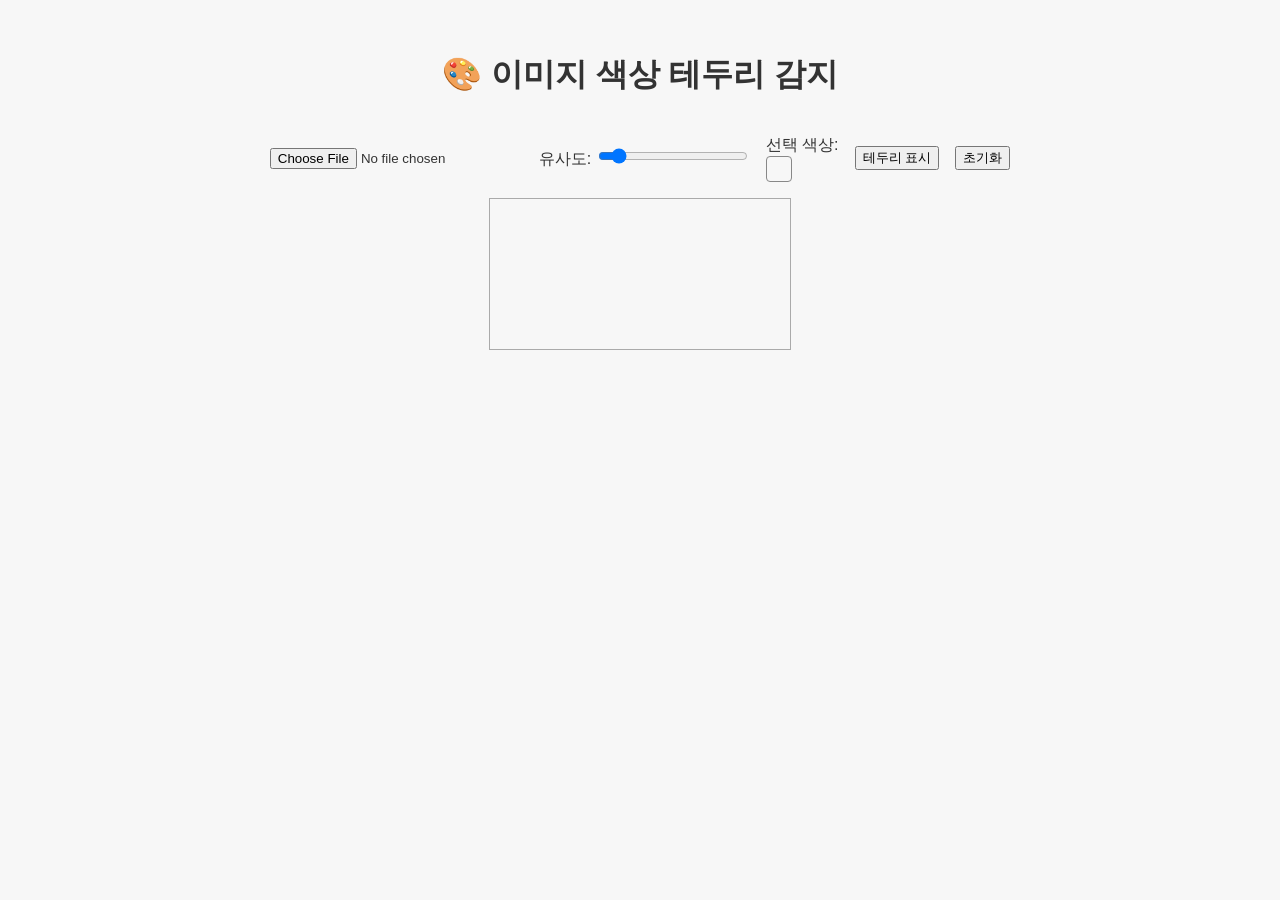
==== color_highlight.html @ cd127f4a "Add files via upload" ====
<!DOCTYPE html>
<html lang="ko">
<head>
  <meta charset="UTF-8">
  <title>이미지 색상 테두리 감지</title>
  <style>
    body {
      font-family: "Pretendard", sans-serif;
      background: #f7f7f7;
      color: #333;
      display: flex;
      flex-direction: column;
      align-items: center;
      gap: 1rem;
      margin: 2rem;
    }
    canvas {
      border: 1px solid #aaa;
      cursor: crosshair;
      max-width: 90vw;
      height: auto;
    }
    .controls {
      display: flex;
      gap: 1rem;
      align-items: center;
    }
    #selectedColorBox {
      width: 24px;
      height: 24px;
      border: 1px solid #888;
      border-radius: 4px;
    }
    input[type="range"] {
      width: 150px;
    }
  </style>
</head>
<body>
  <h1>🎨 이미지 색상 테두리 감지</h1>

  <div class="controls">
    <input type="file" id="imageInput" accept="image/*">
    <label>유사도: <input type="range" id="tolerance" min="0" max="100" value="10"></label>
    <div>선택 색상: <div id="selectedColorBox"></div></div>
    <button id="detectBtn">테두리 표시</button>
    <button id="resetBtn">초기화</button>
  </div>

  <canvas id="canvas"></canvas>

  <script async src="https://docs.opencv.org/4.x/opencv.js" onload="onOpenCvReady();"></script>
  <script>
    let img = new Image();
    const canvas = document.getElementById('canvas');
    const ctx = canvas.getContext('2d');
    const imageInput = document.getElementById('imageInput');
    const toleranceInput = document.getElementById('tolerance');
    const detectBtn = document.getElementById('detectBtn');
    const resetBtn = document.getElementById('resetBtn');
    const selectedColorBox = document.getElementById('selectedColorBox');

    let cvLoaded = false;
    let selectedColor = null;

    function onOpenCvReady() {
      cvLoaded = true;
      console.log('✅ OpenCV.js loaded');
    }

    // 이미지 업로드
    imageInput.addEventListener('change', e => {
      const file = e.target.files[0];
      if (!file) return;
      const reader = new FileReader();
      reader.onload = ev => {
        img.src = ev.target.result;
      };
      reader.readAsDataURL(file);
    });

    img.onload = () => {
      canvas.width = img.width;
      canvas.height = img.height;
      ctx.drawImage(img, 0, 0);
    };

    // 이미지 클릭 → 색상 추출
    canvas.addEventListener('click', e => {
      if (!img.src) return;

      const rect = canvas.getBoundingClientRect();
      const x = Math.floor((e.clientX - rect.left) * (canvas.width / rect.width));
      const y = Math.floor((e.clientY - rect.top) * (canvas.height / rect.height));

      const pixel = ctx.getImageData(x, y, 1, 1).data;
      selectedColor = { r: pixel[0], g: pixel[1], b: pixel[2] };
      selectedColorBox.style.backgroundColor = `rgb(${pixel[0]}, ${pixel[1]}, ${pixel[2]})`;
      console.log(`🎯 선택한 색상: R${pixel[0]} G${pixel[1]} B${pixel[2]}`);
    });

    // 테두리 표시
    detectBtn.addEventListener('click', () => {
      if (!cvLoaded) {
        alert("OpenCV.js가 아직 로드되지 않았습니다. 잠시 후 다시 시도하세요.");
        return;
      }
      if (!img.src) {
        alert("이미지를 먼저 업로드하세요.");
        return;
      }
      if (!selectedColor) {
        alert("이미지에서 색상을 먼저 클릭하세요.");
        return;
      }

      const tol = parseInt(toleranceInput.value);
      detectColorOutline(selectedColor, tol);
    });

    // 초기화 버튼
    resetBtn.addEventListener('click', () => {
      if (!img.src) return;
      ctx.clearRect(0, 0, canvas.width, canvas.height);
      ctx.drawImage(img, 0, 0);
    });

    function detectColorOutline(targetColor, tolerance) {
  // 1️⃣ 원본 다시 그리기
  ctx.clearRect(0, 0, canvas.width, canvas.height);
  ctx.drawImage(img, 0, 0);

  // 2️⃣ 다음 프레임에서 OpenCV 처리 시작
  requestAnimationFrame(() => {
    let src = cv.imread(canvas);
    let dst = new cv.Mat();
    let mask = new cv.Mat();

    let lower = new cv.Mat(src.rows, src.cols, src.type(), [
      Math.max(targetColor.r - tolerance, 0),
      Math.max(targetColor.g - tolerance, 0),
      Math.max(targetColor.b - tolerance, 0),
      0
    ]);
    let upper = new cv.Mat(src.rows, src.cols, src.type(), [
      Math.min(targetColor.r + tolerance, 255),
      Math.min(targetColor.g + tolerance, 255),
      Math.min(targetColor.b + tolerance, 255),
      255
    ]);

    cv.inRange(src, lower, upper, mask);

    let contours = new cv.MatVector();
    let hierarchy = new cv.Mat();
    cv.findContours(mask, contours, hierarchy, cv.RETR_EXTERNAL, cv.CHAIN_APPROX_SIMPLE);

    src.copyTo(dst);
    for (let i = 0; i < contours.size(); ++i) {
      let color = new cv.Scalar(255, 0, 0, 255); // 빨간 테두리
      cv.drawContours(dst, contours, i, color, 1, cv.LINE_8, hierarchy, 0);
    }

    cv.imshow('canvas', dst);

    src.delete(); dst.delete(); mask.delete(); lower.delete(); upper.delete();
    contours.delete(); hierarchy.delete();
  });
}

  </script>
</body>
</html>
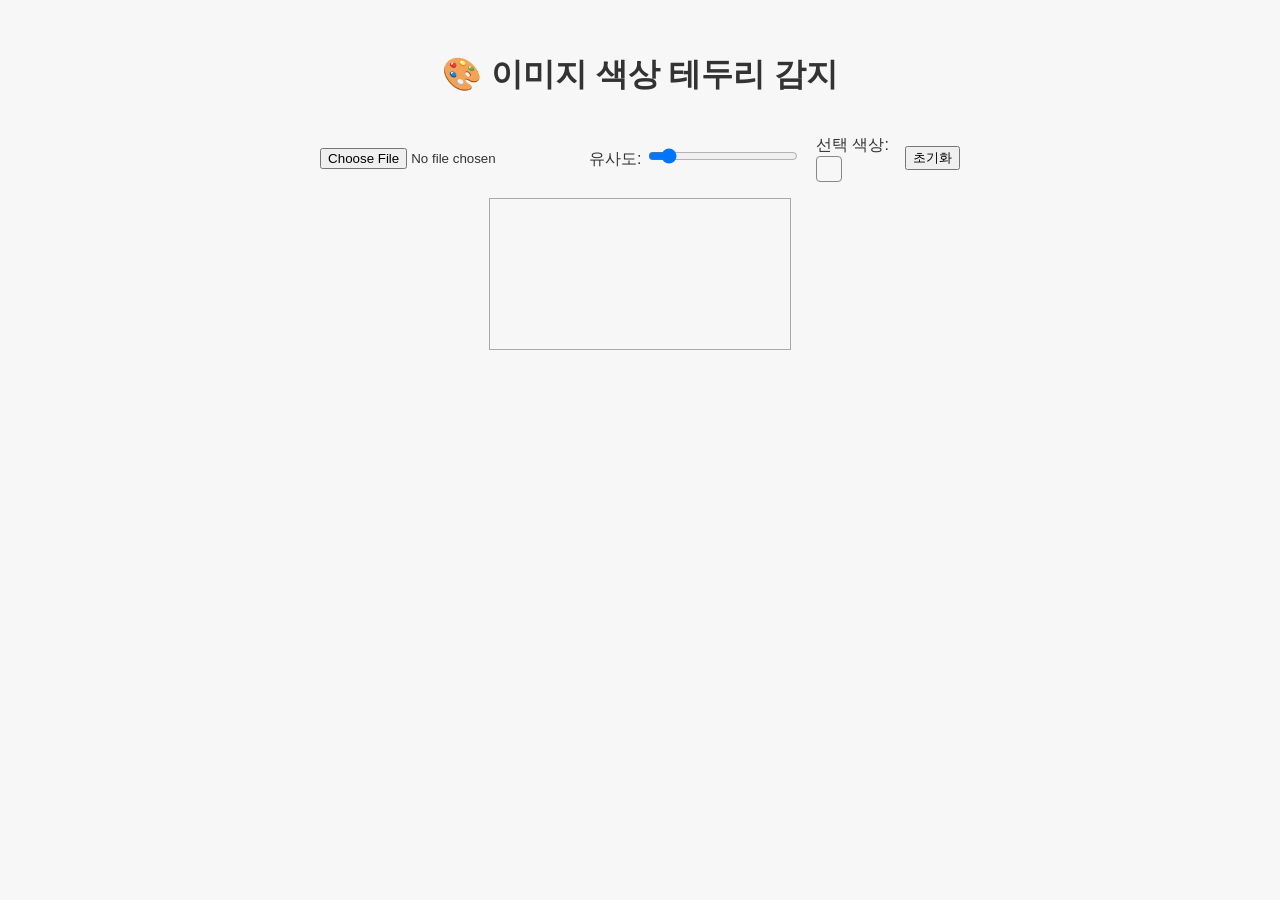
==== commit 4aafddf7: "Update color_highlight.html" ====
--- a/color_highlight.html
+++ b/color_highlight.html
@@ -43,7 +43,6 @@
     <input type="file" id="imageInput" accept="image/*">
     <label>유사도: <input type="range" id="tolerance" min="0" max="100" value="10"></label>
     <div>선택 색상: <div id="selectedColorBox"></div></div>
-    <button id="detectBtn">테두리 표시</button>
     <button id="resetBtn">초기화</button>
   </div>
 
@@ -56,13 +55,10 @@
     const ctx = canvas.getContext('2d');
     const imageInput = document.getElementById('imageInput');
     const toleranceInput = document.getElementById('tolerance');
-    const detectBtn = document.getElementById('detectBtn');
     const resetBtn = document.getElementById('resetBtn');
     const selectedColorBox = document.getElementById('selectedColorBox');
 
     let cvLoaded = false;
-    let selectedColor = null;
-
     function onOpenCvReady() {
       cvLoaded = true;
       console.log('✅ OpenCV.js loaded');
@@ -85,8 +81,12 @@
       ctx.drawImage(img, 0, 0);
     };
 
-    // 이미지 클릭 → 색상 추출
+    // 이미지 클릭 → 색상 추출 및 즉시 테두리 표시
     canvas.addEventListener('click', e => {
+      if (!cvLoaded) {
+        alert("OpenCV.js가 아직 로드되지 않았습니다. 잠시 후 다시 시도하세요.");
+        return;
+      }
       if (!img.src) return;
 
       const rect = canvas.getBoundingClientRect();
@@ -94,25 +94,9 @@
       const y = Math.floor((e.clientY - rect.top) * (canvas.height / rect.height));
 
       const pixel = ctx.getImageData(x, y, 1, 1).data;
-      selectedColor = { r: pixel[0], g: pixel[1], b: pixel[2] };
+      const selectedColor = { r: pixel[0], g: pixel[1], b: pixel[2] };
       selectedColorBox.style.backgroundColor = `rgb(${pixel[0]}, ${pixel[1]}, ${pixel[2]})`;
       console.log(`🎯 선택한 색상: R${pixel[0]} G${pixel[1]} B${pixel[2]}`);
-    });
-
-    // 테두리 표시
-    detectBtn.addEventListener('click', () => {
-      if (!cvLoaded) {
-        alert("OpenCV.js가 아직 로드되지 않았습니다. 잠시 후 다시 시도하세요.");
-        return;
-      }
-      if (!img.src) {
-        alert("이미지를 먼저 업로드하세요.");
-        return;
-      }
-      if (!selectedColor) {
-        alert("이미지에서 색상을 먼저 클릭하세요.");
-        return;
-      }
 
       const tol = parseInt(toleranceInput.value);
       detectColorOutline(selectedColor, tol);
@@ -126,48 +110,47 @@
     });
 
     function detectColorOutline(targetColor, tolerance) {
-  // 1️⃣ 원본 다시 그리기
-  ctx.clearRect(0, 0, canvas.width, canvas.height);
-  ctx.drawImage(img, 0, 0);
+      // 원본 다시 그리기
+      ctx.clearRect(0, 0, canvas.width, canvas.height);
+      ctx.drawImage(img, 0, 0);
 
-  // 2️⃣ 다음 프레임에서 OpenCV 처리 시작
-  requestAnimationFrame(() => {
-    let src = cv.imread(canvas);
-    let dst = new cv.Mat();
-    let mask = new cv.Mat();
+      // 다음 프레임에서 OpenCV 처리
+      requestAnimationFrame(() => {
+        let src = cv.imread(canvas);
+        let dst = new cv.Mat();
+        let mask = new cv.Mat();
 
-    let lower = new cv.Mat(src.rows, src.cols, src.type(), [
-      Math.max(targetColor.r - tolerance, 0),
-      Math.max(targetColor.g - tolerance, 0),
-      Math.max(targetColor.b - tolerance, 0),
-      0
-    ]);
-    let upper = new cv.Mat(src.rows, src.cols, src.type(), [
-      Math.min(targetColor.r + tolerance, 255),
-      Math.min(targetColor.g + tolerance, 255),
-      Math.min(targetColor.b + tolerance, 255),
-      255
-    ]);
+        let lower = new cv.Mat(src.rows, src.cols, src.type(), [
+          Math.max(targetColor.r - tolerance, 0),
+          Math.max(targetColor.g - tolerance, 0),
+          Math.max(targetColor.b - tolerance, 0),
+          0
+        ]);
+        let upper = new cv.Mat(src.rows, src.cols, src.type(), [
+          Math.min(targetColor.r + tolerance, 255),
+          Math.min(targetColor.g + tolerance, 255),
+          Math.min(targetColor.b + tolerance, 255),
+          255
+        ]);
 
-    cv.inRange(src, lower, upper, mask);
+        cv.inRange(src, lower, upper, mask);
 
-    let contours = new cv.MatVector();
-    let hierarchy = new cv.Mat();
-    cv.findContours(mask, contours, hierarchy, cv.RETR_EXTERNAL, cv.CHAIN_APPROX_SIMPLE);
+        let contours = new cv.MatVector();
+        let hierarchy = new cv.Mat();
+        cv.findContours(mask, contours, hierarchy, cv.RETR_EXTERNAL, cv.CHAIN_APPROX_SIMPLE);
 
-    src.copyTo(dst);
-    for (let i = 0; i < contours.size(); ++i) {
-      let color = new cv.Scalar(255, 0, 0, 255); // 빨간 테두리
-      cv.drawContours(dst, contours, i, color, 1, cv.LINE_8, hierarchy, 0);
+        src.copyTo(dst);
+        for (let i = 0; i < contours.size(); ++i) {
+          let color = new cv.Scalar(255, 0, 0, 255); // 빨간 테두리
+          cv.drawContours(dst, contours, i, color, 1, cv.LINE_8, hierarchy, 0);
+        }
+
+        cv.imshow('canvas', dst);
+
+        src.delete(); dst.delete(); mask.delete(); lower.delete(); upper.delete();
+        contours.delete(); hierarchy.delete();
+      });
     }
-
-    cv.imshow('canvas', dst);
-
-    src.delete(); dst.delete(); mask.delete(); lower.delete(); upper.delete();
-    contours.delete(); hierarchy.delete();
-  });
-}
-
   </script>
 </body>
 </html>
